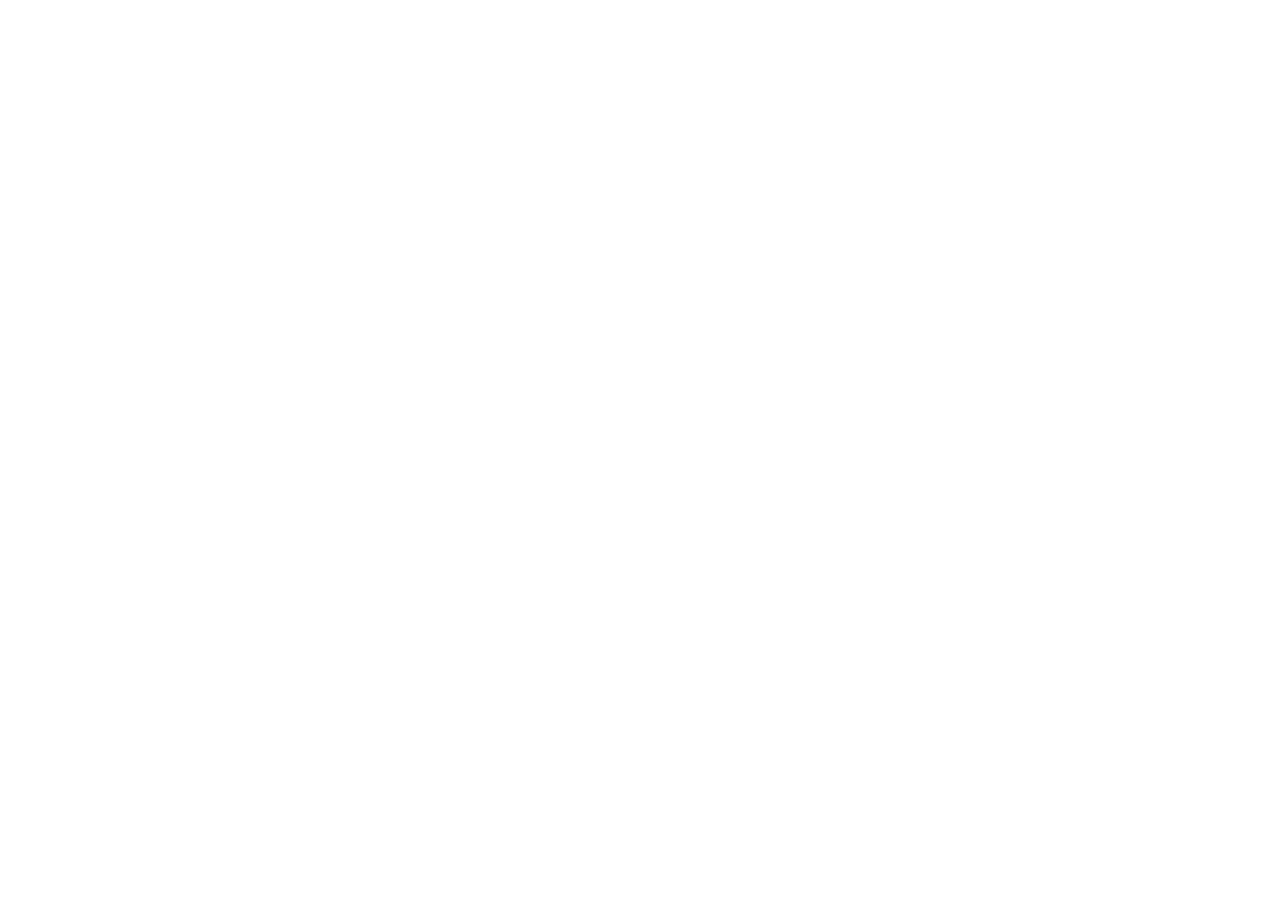
==== index.html @ 7357a6e1 "Added branch" ====
<!DOCTYPE html>
<html>
<head>
    <meta charset="utf-8">
    <meta http-equiv="X-UA-Compatible" content="IE=edge">
    <title>Page Title</title>
    <meta name="viewport" content="width=device-width, initial-scale=1">
    <link rel="stylesheet" type="text/css" media="screen" href="main.css">
    <script src="main.js"></script>
</head>
<body>
    
</body>
</html>
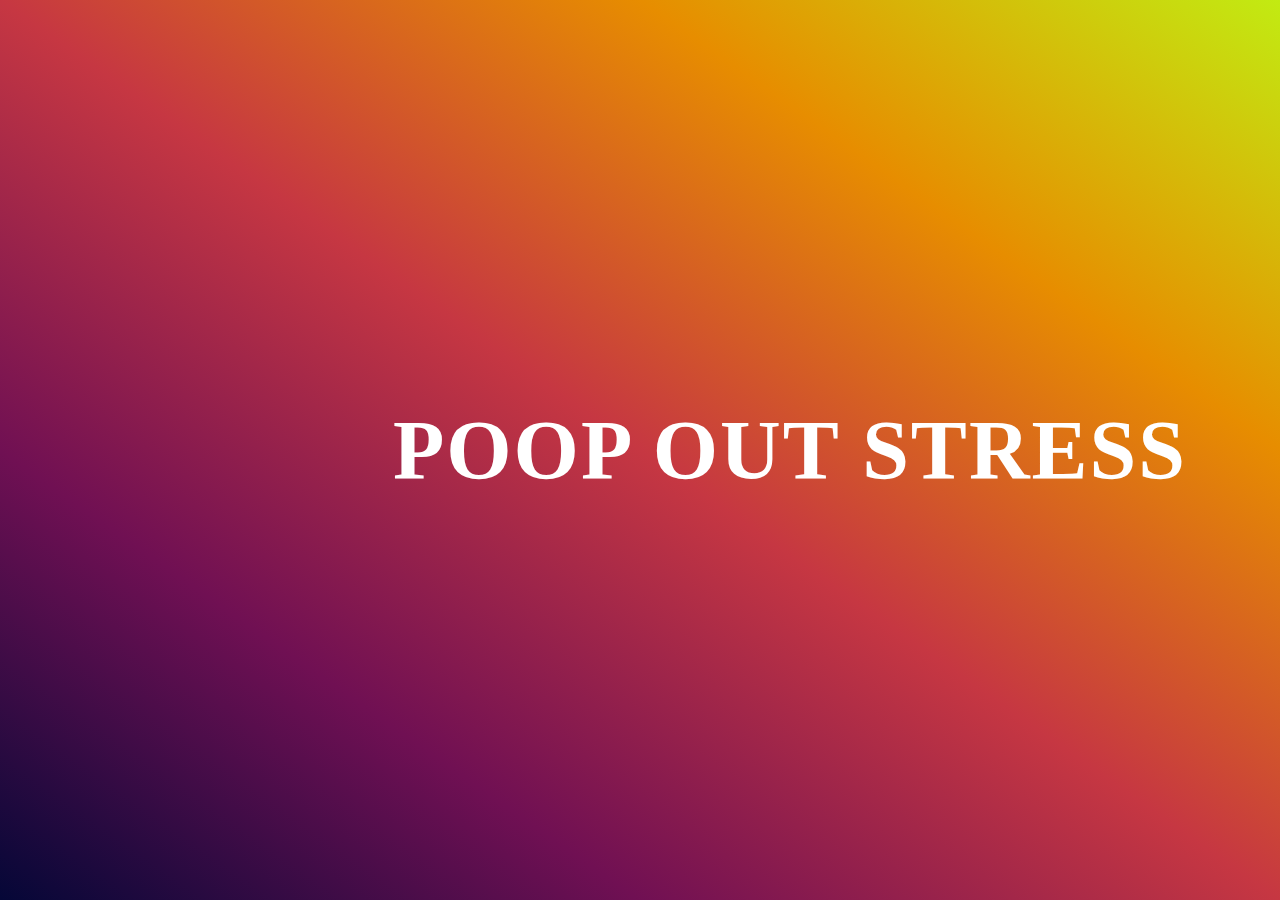
==== commit 893fd4bc: "Merge pull request #1 from danielkuang7/beta" ====
--- a/index.html
+++ b/index.html
@@ -5,10 +5,16 @@
     <meta http-equiv="X-UA-Compatible" content="IE=edge">
     <title>Page Title</title>
     <meta name="viewport" content="width=device-width, initial-scale=1">
-    <link rel="stylesheet" type="text/css" media="screen" href="main.css">
+    <link rel="stylesheet" type="text/css" media="screen" href="style.css">
     <script src="main.js"></script>
 </head>
-<body>
+<body class="homepage">
+        <main>
+                <div class="container">
+                  <h1 class="title"><a class="button" href="instruction.html">POOP OUT STRESS</a></h1>
+                  
+                </div>
+        </main>
     
 </body>
 </html>--- a/style.css
+++ b/style.css
@@ -0,0 +1,262 @@
+/*---
+ * Elements
+ --- */
+ body {
+    height: 100%;
+    margin: 0;
+    padding: 0;
+    font-family: 'Laila', serif;
+    background-image: linear-gradient(to right top, #050737, #701053, #c63742, #e78d00, #c2eb12);;
+  }
+
+main {
+    min-height: 100vh;
+  }
+
+h1,
+h2,
+h3,
+h4 {
+  font-family: 'Laila', serif;
+  color: #fff;
+ }
+
+ #box {
+    width: 300px;
+    padding: 50px;
+  }
+
+a {
+    color: #fff;
+    text-decoration: none;
+  }
+
+
+/*---
+ * Form
+ --- */
+ .button {
+    padding: 5rem 1.5rem;
+    text-transform: uppercase;
+    letter-spacing: 2px;
+    font-size: 5.25rem;
+    animation: 2s linear infinite blink;
+    margin-left: 300px;
+    
+  }
+
+/*---
+ * Animations
+ --- */
+ @keyframes blink {
+    0%,
+    100% {
+      opacity: 1;
+    }
+  
+    50% {
+      opacity: 0;
+    }
+  }
+
+  @keyframes backAndForth {
+    0% {
+      transform: translateX(50%);
+    }
+  
+    25% {
+      transform: translateX(-200%);
+    }
+  
+    75% {
+      transform: translateX(500%);
+    }
+  
+    100% {
+      transform: translateX(-500%);
+    }
+  }
+  
+
+/*---
+ * Views 
+   flexbox applied
+ --- */
+ .homepage main {
+    display: flex;
+    justify-content: center;
+    align-items: center;
+    text-align: center;
+  }
+
+ .instruction main {
+    display: flex;
+    justify-content: center;
+    align-items: center;
+    text-align: left;
+  }
+
+  .level-one {
+    background-image: url(images/bathroom1.jpg);
+  }
+
+  .level-two {
+    background-image: url(images/bathroom2.png);
+    background-position: center top;
+  }
+
+  .level-three {
+    background-image: url(images/space1.jpg);
+  }
+
+
+
+  /*---
+ * Partials
+ --- */
+
+  .poop-score {
+      color: #12EB52;
+      text-align: center;
+      margin-right: 600px;
+      margin-left: 600px;
+      font-size: 50px;
+      background-color: black;
+  }
+
+  #pooppoints {
+    font-size: 50px;
+    text-align: center;
+    color: #F42408;
+
+}
+
+  .level-footer {
+    position: absolute;
+    left: 0;
+    right: 0;
+    bottom: 0;
+    padding-bottom: 1rem;
+  }
+  
+  .level-nav ul {
+    padding-left: 50px;
+    margin: 0;
+    text-align: center;
+  }
+  
+  .level-nav li {
+    display: inline-block;
+    list-style-type: none;
+  }
+  
+  .level-nav li:not(:last-of-type) {
+    margin-right: 1rem;
+  }
+  
+  .level-nav a {
+    display: block;
+    position: relative;
+    text-transform: uppercase;
+    letter-spacing: 2px;
+    padding: 1rem;
+    overflow: hidden;
+    transition: all 400ms ease;
+    color: #12EB52;
+    font-size: 40px;
+    background-color: black;
+    font-family: 'Laila', serif;
+  }
+  
+  .level-nav a:after {
+    content: '';
+    position: absolute;
+    top: 0;
+    left: -50%;
+    height: 200%;
+    width: 200%;
+    background-color: #fff;
+    transition: all 400ms ease;
+    transform: translateY(100%) rotate(0deg);
+    z-index: -1;
+  }
+  
+  .level-nav a:hover {
+    color: #000;
+  }
+  
+  .level-nav a:hover:after {
+    transform: translateY(-25%) rotate(10deg);
+  }
+
+  /*---
+ * Modules
+ --- */
+#toilet1 {
+    display: block;
+    position: absolute;
+    top: 20px;
+    left: 50px;
+    height: 300px;
+    width: 20%;
+    border-radius: 50px;
+    animation: 5s linear infinite backAndForth;
+    cursor: pointer;
+    
+  } 
+
+  
+
+  #toilet2 {
+    display: block;
+    position: absolute;
+    top: 20px;
+    left: 50px;
+    height: 300px;
+    width: 20%;
+    border-radius: 50px;
+    animation: 6s linear infinite backAndForth;
+    cursor: pointer;
+    
+  }
+
+  #toilet3 {
+    display: block;
+    position: absolute;
+    top: 20px;
+    left: 50px;
+    height: 300px;
+    width: 20%;
+    border-radius: 50px;
+    animation: 5s linear infinite backAndForth;
+    cursor: pointer;
+    
+  } 
+
+  #toilet4 {
+    display: block;
+    position: absolute;
+    top: 20px;
+    left: 50px;
+    height: 300px;
+    width: 20%;
+    border-radius: 50px;
+    animation: 4s linear infinite backAndForth;
+    cursor: pointer;
+  } 
+
+
+
+  #mrpoop1 {
+     height: 300px;
+     width: 20%;
+     padding-top: 50px;
+  }
+
+  #mrpoop2 {
+    padding-top: 50px;
+ }
+ #mrpoop3 {
+    padding-top: 50px;
+ }
+  
